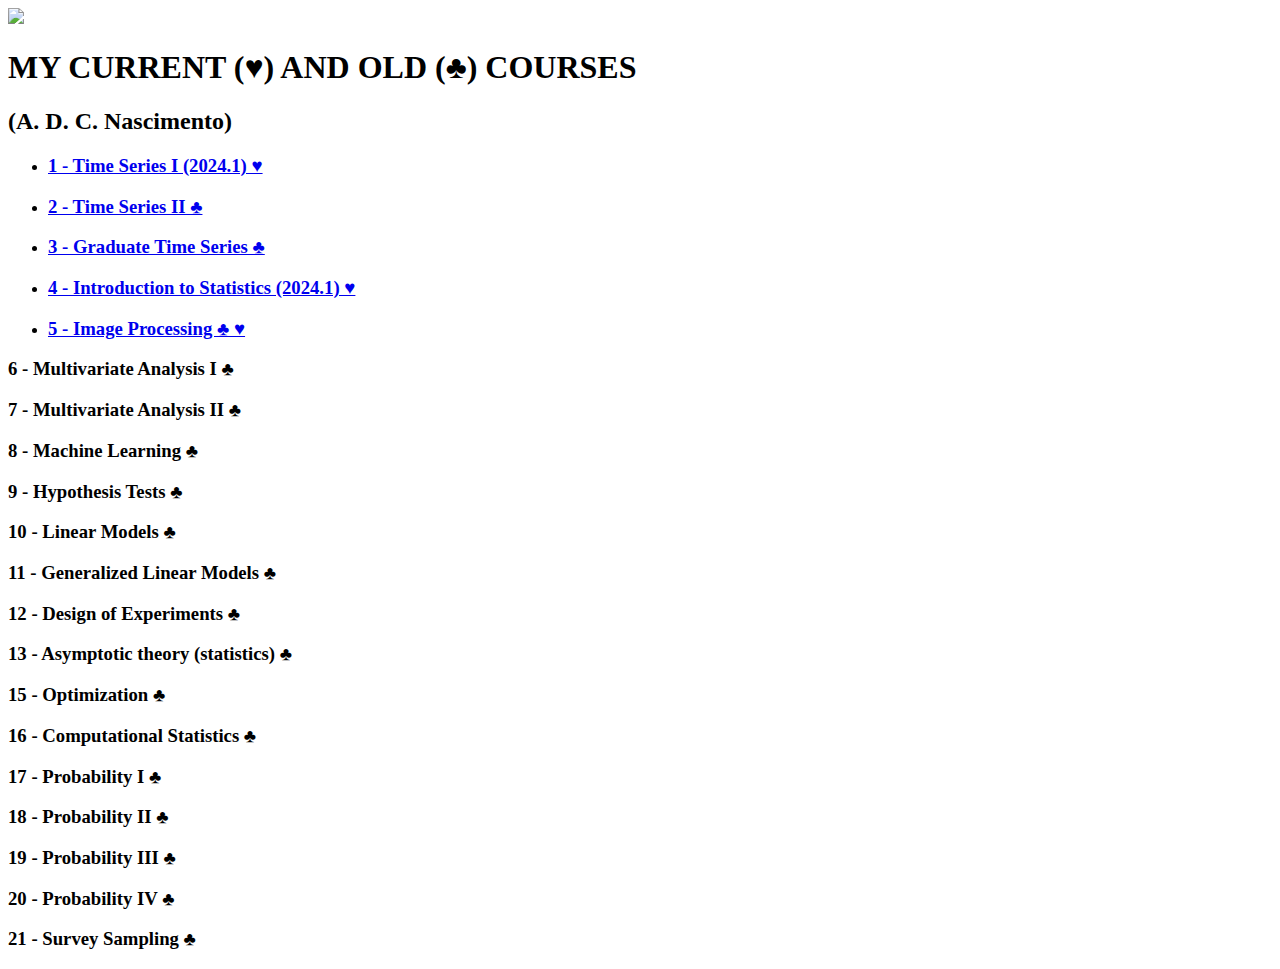
==== My Courses.html @ 9d031231 "Review" ====
<!DOCTYPE html>
<html lang="en">
<head>
    <meta charset="UTF-8">
    <meta name="viewport" content="width=device-width, initial-scale=1.0">
    <title>COURSES</title>
</head>
<body>
    <div class="container">
    <reader>
        <div class="center">
            <img src="./Img/Me2.png"></img> 
        </div>
       <h1> MY CURRENT (&hearts;) AND OLD (&clubs;) COURSES
       </h1>
        <h2> (A. D. C. Nascimento)
        </h2>
      </reader>
      <main>
        <nav><ul>
        <li><a href="STI.html" target="_blank" rel="noopener noreferrer">
        <section>
        <h3>1 - Time Series I (2024.1) &hearts;</h3>
        </section>
        </a></li> 
        <li><a href="STII.html" target="_blank" rel="noopener noreferrer">
        <section>
        <h3>2 - Time Series II &clubs;</h3>
        </section> 
        </a></li>
        <li><a href="GST.html" target="_blank" rel="noopener noreferrer">
            <section>
            <h3>3 - Graduate Time Series &clubs;</h3>
            </section> 
        </a></li>
        <li><a href="IS.html" target="_blank" rel="noopener noreferrer">
                <section>
                <h3>4 - Introduction to Statistics (2024.1) &hearts;</h3>
                </section> 
        </a></li>   
        <li><a href="IP.html" target="_blank" rel="noopener noreferrer">
            <section>
            <h3>5 - Image Processing &clubs; &hearts;</h3>
            </section> 
    </a></li>
    </ul></nav>
        <section>
            <h3>6 - Multivariate Analysis I &clubs;</h3>
        </section>
        <section>
            <h3>7 - Multivariate Analysis II &clubs;</h3>
        </section>
        <section>
            <h3>8 - Machine Learning &clubs;</h3>
        </section>
        <section>
            <h3>9 - Hypothesis Tests &clubs;</h3>
        </section>
        <section>
            <h3>10 - Linear Models &clubs;</h3>
        </section>
        <section>
            <h3>11 - Generalized Linear Models &clubs;</h3>
        </section>
        <section>
            <h3>12 - Design of Experiments &clubs;</h3>
        </section>
        <section>
            <h3>13 - Asymptotic theory (statistics) &clubs;</h3>
        </section>
        <section>
            <h3>15 - Optimization &clubs;</h3>
        </section>
        <section>
            <h3>16 - Computational Statistics &clubs;</h3>
        </section>
        <section>
            <h3>17 - Probability I &clubs;</h3>
        </section>
        <section>
            <h3>18 - Probability II &clubs;</h3>
        </section>
        <section>
            <h3>19 - Probability III &clubs;</h3>
        </section>
        <section>
            <h3>20 - Probability IV &clubs;</h3>
        </section>
        <section>
            <h3>21 - Survey Sampling &clubs;</h3>
        </section>  
    </main>
</div>
</body>
</html>
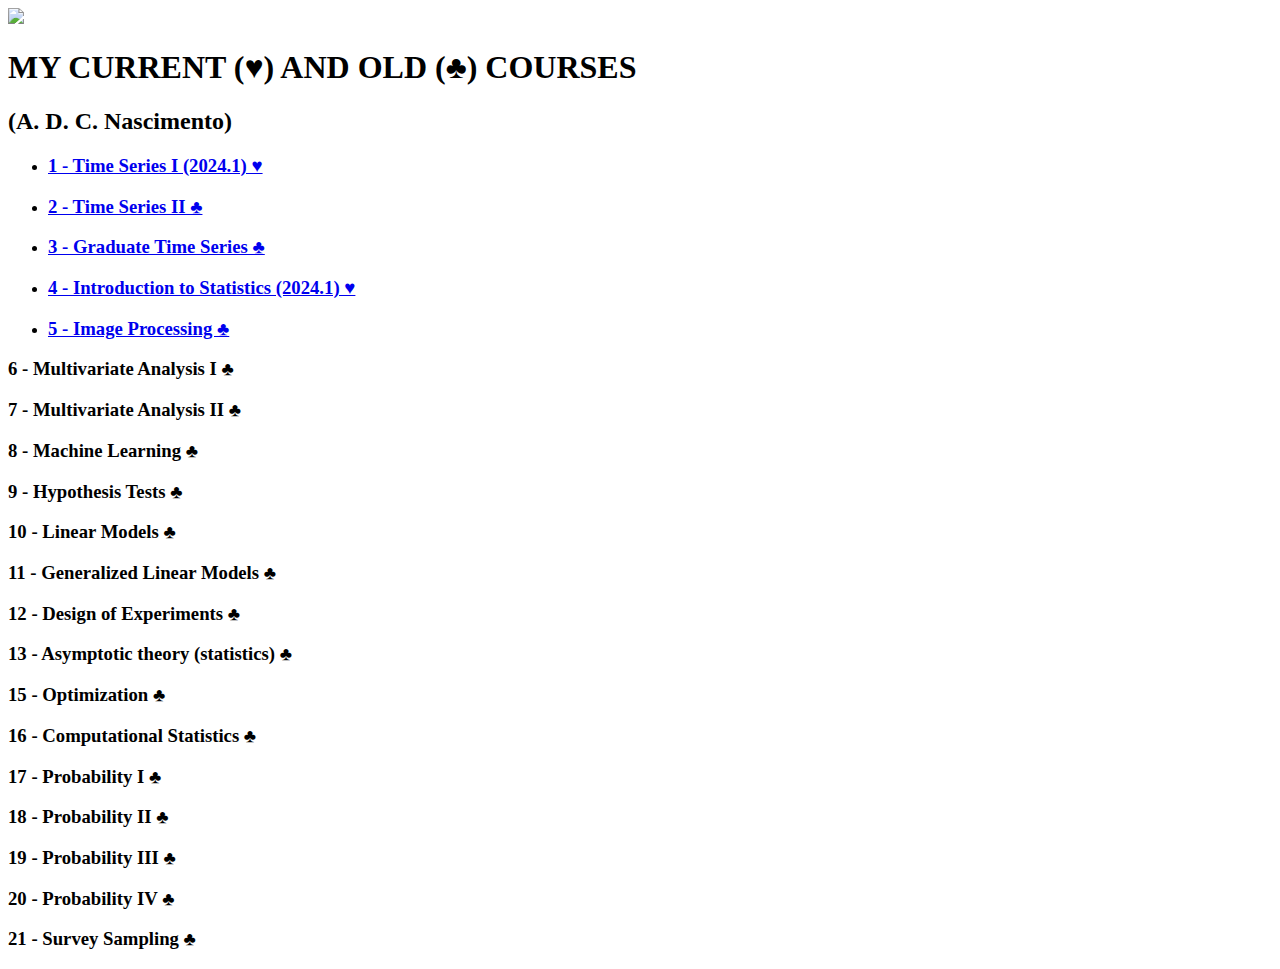
==== commit cdcb82ee: "R" ====
--- a/My Courses.html
+++ b/My Courses.html
@@ -38,11 +38,11 @@
                 <h3>4 - Introduction to Statistics (2024.1) &hearts;</h3>
                 </section> 
         </a></li>   
-        <li><a href="IP.html" target="_blank" rel="noopener noreferrer">
+        <li><a href="GTS.html" target="_blank" rel="noopener noreferrer">
             <section>
-            <h3>5 - Image Processing &clubs; &hearts;</h3>
+            <h3>5 - Image Processing &clubs; </h3>
             </section> 
-    </a></li>
+        </a></li>
     </ul></nav>
         <section>
             <h3>6 - Multivariate Analysis I &clubs;</h3>
